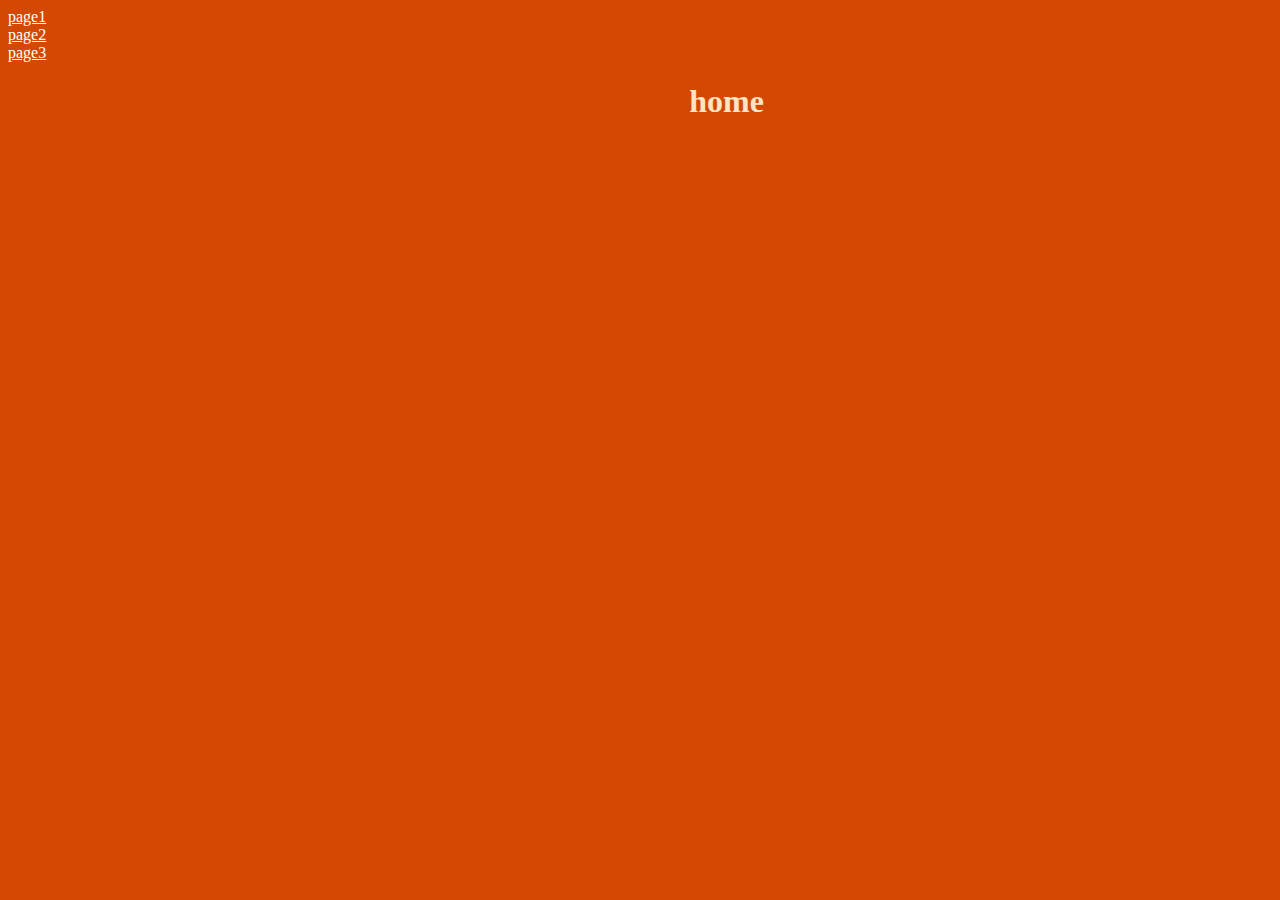
==== index.html @ b2263be8 "background animation" ====
<!DOCTYPE html>
<html lang="en">
<head>
    <meta charset="UTF-8">
    <meta name="viewport" content="width=device-width, initial-scale=1.0">
    <title>Share geneius</title>
    <link rel="stylesheet" href="css/style.css">
   <li><a href="page1.html">page1</a></li>
   <li><a href="page2.html">page2</a></li>
   <li><a href="page3.html">page3</a></li>
</head>
<body>
    <h1>home</h1>
    
</body>
</html>
---- css/style.css ----
body{
   width: 30mm;
   height: 40mm;
background-color: rgb(211, 72, 3);
animation-name: colchange;
animation-duration: 2s;
animation-iteration-count: infinite;
color: rgb(252, 252, 252);
}
@keyframes colchange{
   
    0%{background-color: rgb(230, 189, 8);}
    12%{background-color: rgb(230, 204, 8);}
    24%{background-color: rgb(230, 175, 8);}
    36%{background-color: rgb(211, 117, 10);}
    48%{background-color: rgb(189, 54, 16);}
    60%{background-color: rgb(211, 117, 10);}
    72%{background-color: rgb(230, 175, 8);}
    84%{background-color: rgb(230, 204, 8);}
    100%{background-color: rgb(230, 189, 8);}
    
    
}
a{
    color: white;
}
h1{
    width: 20cm;
    text-align: right;
    color: bisque;
}
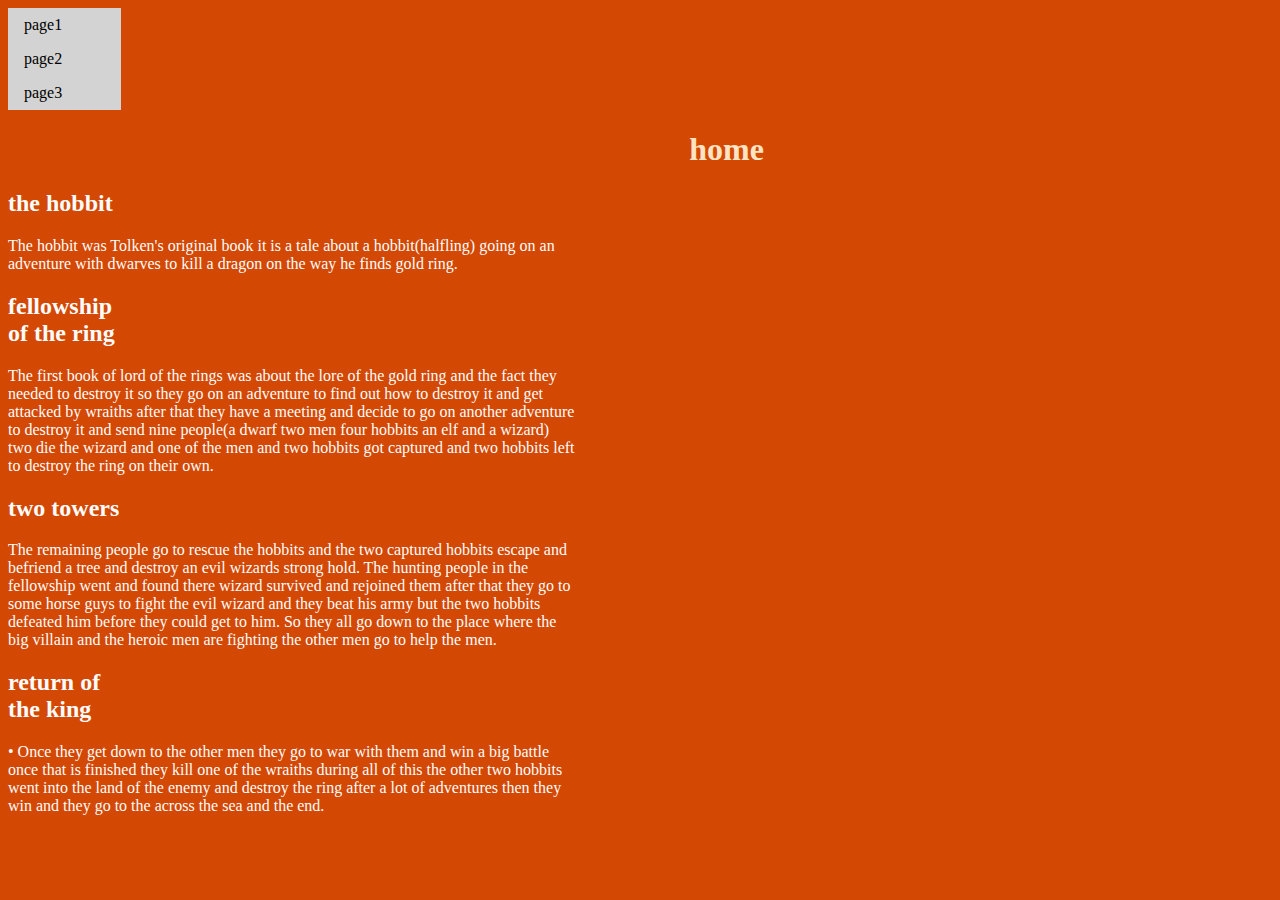
==== commit 611d50aa: "COMIT!!!" ====
--- a/index.html
+++ b/index.html
@@ -4,13 +4,25 @@
     <meta charset="UTF-8">
     <meta name="viewport" content="width=device-width, initial-scale=1.0">
     <title>Share geneius</title>
-    <link rel="stylesheet" href="css/style.css">
+    <link rel="stylesheet" href="css/style.css" class="nav">
+    <ul class="nav">
    <li><a href="page1.html">page1</a></li>
    <li><a href="page2.html">page2</a></li>
    <li><a href="page3.html">page3</a></li>
-</head>
+   </ul>
+</head> 
 <body>
     <h1>home</h1>
-    
+    <h2>the hobbit</h2>
+    <p>	The hobbit was Tolken's original book it is a tale about a hobbit(halfling) going on an adventure with dwarves to kill a dragon on the way he finds gold ring.
+    </p>
+    <h2>fellowship of the ring</h2>
+    <p>	The first book of lord of the rings was about the lore of the gold ring and the fact they needed to destroy it so they go on an adventure to find out how to destroy it and get attacked by wraiths after that they have a meeting and decide to go on another adventure to destroy it and send nine people(a dwarf two men four hobbits an elf and a wizard) two die the wizard and one of the men and two hobbits got captured and two hobbits left to destroy the ring on their own.
+    </p>
+    <h2>two towers</h2>
+    <p>The remaining people go to rescue the hobbits and the two captured hobbits escape and befriend a tree and destroy an evil wizards strong hold. The hunting people in the fellowship went and found there wizard survived and rejoined them after that they go to some horse guys to fight the evil wizard and they beat his army but the two hobbits defeated him before they could get to him. So they all go down to the place where the big villain and the heroic men are fighting  the other men go to help the men. </p>
+    <h2>return of the king</h2>
+    <p>	• Once they get down to the other men they go to war with them and win a big battle once that is finished they kill one of the wraiths during all of this the other two hobbits went into the land of the enemy and destroy the ring after a lot of adventures then they win and they go to the across the sea and the end.
+    </p>
 </body>
 </html>--- a/css/style.css
+++ b/css/style.css
@@ -3,29 +3,79 @@
    height: 40mm;
 background-color: rgb(211, 72, 3);
 animation-name: colchange;
-animation-duration: 2s;
+animation-duration: 9s;
 animation-iteration-count: infinite;
 color: rgb(252, 252, 252);
 }
 @keyframes colchange{
    
-    0%{background-color: rgb(230, 189, 8);}
-    12%{background-color: rgb(230, 204, 8);}
-    24%{background-color: rgb(230, 175, 8);}
-    36%{background-color: rgb(211, 117, 10);}
-    48%{background-color: rgb(189, 54, 16);}
-    60%{background-color: rgb(211, 117, 10);}
-    72%{background-color: rgb(230, 175, 8);}
-    84%{background-color: rgb(230, 204, 8);}
-    100%{background-color: rgb(230, 189, 8);}
+    0%{background-color: rgba(11, 134, 6, 0.623);}
+    17%{background-color: rgba(45, 182, 3, 0.733);}
+    34%{background-color: rgb(230, 67, 8);}
+    51%{background-color: rgb(60, 10, 211);}
+    68%{background-color: rgb(230, 67, 8);}
+    85%{background-color: rgba(45, 182, 3, 0.733);}
+    100%{background-color: rgba(11, 134, 6, 0.623);}
+   
     
+ 
     
 }
-a{
-    color: white;
-}
+
 h1{
     width: 20cm;
     text-align: right;
     color: bisque;
-}+}
+.nav {
+    list-style-type: none;
+    background-color: lightgray;
+    margin: 0;
+    padding: 0;
+    overflow: hidden;
+}
+ul.nav li {
+    float: left;
+}
+ul.nav li a {
+    display: block;
+    padding: 8px 16px;
+    color: black;
+    text-decoration: none;
+}
+ul.nav a:hover {
+    background-color: #555;
+    color: white;
+}
+.active {
+    background-color: antiquewhite;}
+    img{
+        width: 5cm;
+        
+        
+    }
+    .column{
+        float: right;
+        width: 20%;
+        padding: 5px;
+    }
+    .row::after{
+        content: "";
+  clear: both;
+  display: table;
+  
+    }
+    * {
+        box-sizing: border-box;
+      }
+      a{
+        width: 500 cm;
+        color: aliceblue;
+      }
+      li{
+        width: 500cm;
+      }
+      p{
+        width: 15cm;
+      }
+      
